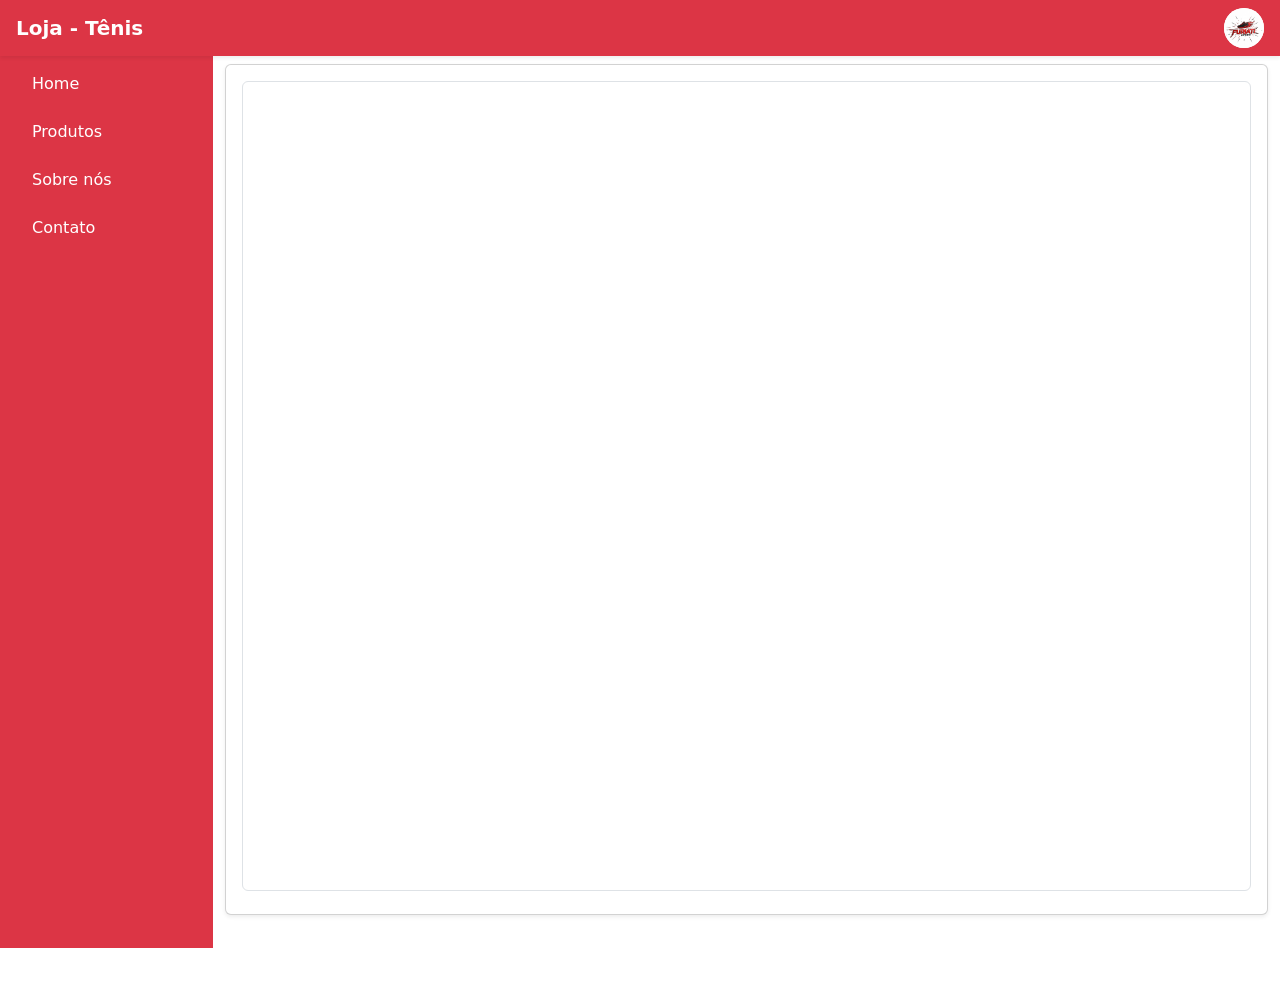
==== index.html @ 5355c7ae "Meu primeiro commit" ====
<!DOCTYPE html>
<html>
<head>
    <meta charset='utf-8'>
    <meta http-equiv='X-UA-Compatible' content='IE=edge'>
    <title>Loja - Tênis</title>
    <meta name='viewport' content='width=device-width, initial-scale=1'>
    <!-- Bootstrap CSS -->
    <link href="https://cdn.jsdelivr.net/npm/bootstrap@5.3.8/dist/css/bootstrap.min.css" rel="stylesheet" integrity="sha384-sRIl4kxILFvY47J16cr9ZwB07vP4J8+LH7qKQnuqkuIAvNWLzeN8tE5YBujZqJLB" crossorigin="anonymous">
    <link rel="stylesheet" href="./css/style.css">
</head>
<body>
    <!--fixed-top: Fixa cabeçalho no topo; shadow-sm: Sombra clara; px-3: espaçamento 3-->
    <header id="app-header" class="navbar navbar-dark bg-danger fixed-top shadow-sm px-3">
        <!--mb: Margin Bottom; h5: Tamanho do texto; d-flex: Display Flex -->
        <span class="navbar-brand mb-0 h5 d-flex align-items-center">
            <strong>Loja - Tênis</strong> <!-- Texto forte (negrito) -->
        </span>
        <!--rounded-cicrcle: Arredonda para ficar uma bola-->
        <div class="photo_profile d-flex align-items-center justify-content-center bg-white rounded-circle">
            <img src="./img/logo.jpg" alt="Logo" class="img-fluid rounded-circle"> <!-- eu mexi nessa linha :)-->
        </div>
    </header>
 
    <main class="container-fluid">
        <div class="row">
            <!-- total de colunas 12, em telas médias 3 colunas pro aside, em telas grandes coluna 2-->
             <!-- l-0: Left 0 -->
            <aside class="col-12 col-md-3 col-lg-2 sidebar text-white bg-danger p-3 mt-5 l-0">
                <nav class="nav flex-md-column flex-row nav-pills gap-2">
                    <a id="home" href="#" class="nav-link text-white bg-transparent">Home</a>
                    <a id="products" href="#" class="nav-link text-white bg-transparent">Produtos</a>
                    <a id="sobre" href="#" class="nav-link text-white bg-transparent">Sobre nós</a>
                    <a id="contato" href="#" class="nav-link text-white bg-transparent">Contato</a>
                </nav>
            </aside>
 
            <!-- pt: Padding Top; pb: Padding bottom -->
            <!-- Total de colunas 12, em telas médias 9 pra section e em telas grandes 10-->
            <section class="col-12 col-md-9 col-lg-10 pt-3 pb-5 mt-5">
               <section class="card shadow-sm position-relative mb-4">
                <div class="card-body">
                    <iframe id="pages"
                    src="" 
                    frameborder="0" 
                    class="w-100 h-100 border rounded"
                    allowfullscreen></iframe>
                </div>
               </section>
            </section>
        </div>
    </main>
   
    <!-- Bootstrap JS -->
    <script src="https://cdn.jsdelivr.net/npm/bootstrap@5.3.8/dist/js/bootstrap.bundle.min.js" integrity="sha384-FKyoEForCGlyvwx9Hj09JcYn3nv7wiPVlz7YYwJrWVcXK/BmnVDxM+D2scQbITxI" crossorigin="anonymous"></script>
<script src="./js/index.js"></script>
</body>
</html>
---- css/style.css ----
.photo_profile{
    width: 40px;
    height: 40px;
}

.card iframe{
    min-height: 90vh;
}

@media (min-width:768px){
    .sidebar{
        height:100vh;
    }
}
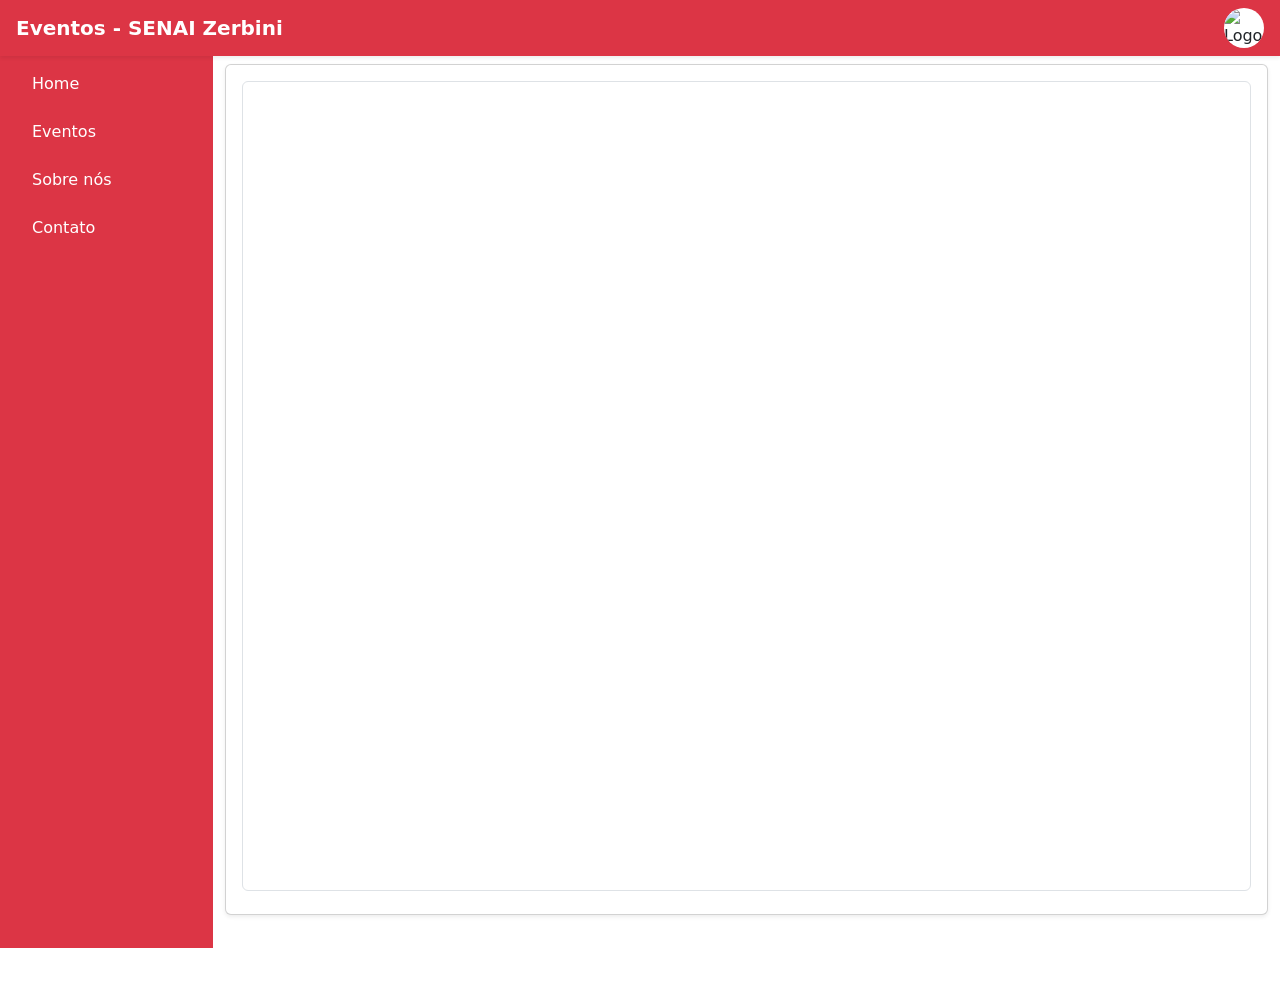
==== commit cd6854c9: "teste" ====
--- a/index.html
+++ b/index.html
@@ -14,11 +14,11 @@
     <header id="app-header" class="navbar navbar-dark bg-danger fixed-top shadow-sm px-3">
         <!--mb: Margin Bottom; h5: Tamanho do texto; d-flex: Display Flex -->
         <span class="navbar-brand mb-0 h5 d-flex align-items-center">
-            <strong>Loja - Tênis</strong> <!-- Texto forte (negrito) -->
+            <strong>Eventos - SENAI Zerbini</strong> <!-- Texto forte (negrito) -->
         </span>
         <!--rounded-cicrcle: Arredonda para ficar uma bola-->
         <div class="photo_profile d-flex align-items-center justify-content-center bg-white rounded-circle">
-            <img src="./img/logo.jpg" alt="Logo" class="img-fluid rounded-circle"> <!-- eu mexi nessa linha :)-->
+            <img src="https://upload.wikimedia.org/wikipedia/commons/thumb/8/8c/SENAI_S%C3%A3o_Paulo_logo.png/960px-SENAI_S%C3%A3o_Paulo_logo.png" alt="Logo" class="img-fluid rounded-circle"> <!-- eu mexi nessa linha :)-->
         </div>
     </header>
  
@@ -29,7 +29,7 @@
             <aside class="col-12 col-md-3 col-lg-2 sidebar text-white bg-danger p-3 mt-5 l-0">
                 <nav class="nav flex-md-column flex-row nav-pills gap-2">
                     <a id="home" href="#" class="nav-link text-white bg-transparent">Home</a>
-                    <a id="products" href="#" class="nav-link text-white bg-transparent">Produtos</a>
+                    <a id="eventos" href="#" class="nav-link text-white bg-transparent">Eventos</a>
                     <a id="sobre" href="#" class="nav-link text-white bg-transparent">Sobre nós</a>
                     <a id="contato" href="#" class="nav-link text-white bg-transparent">Contato</a>
                 </nav>
